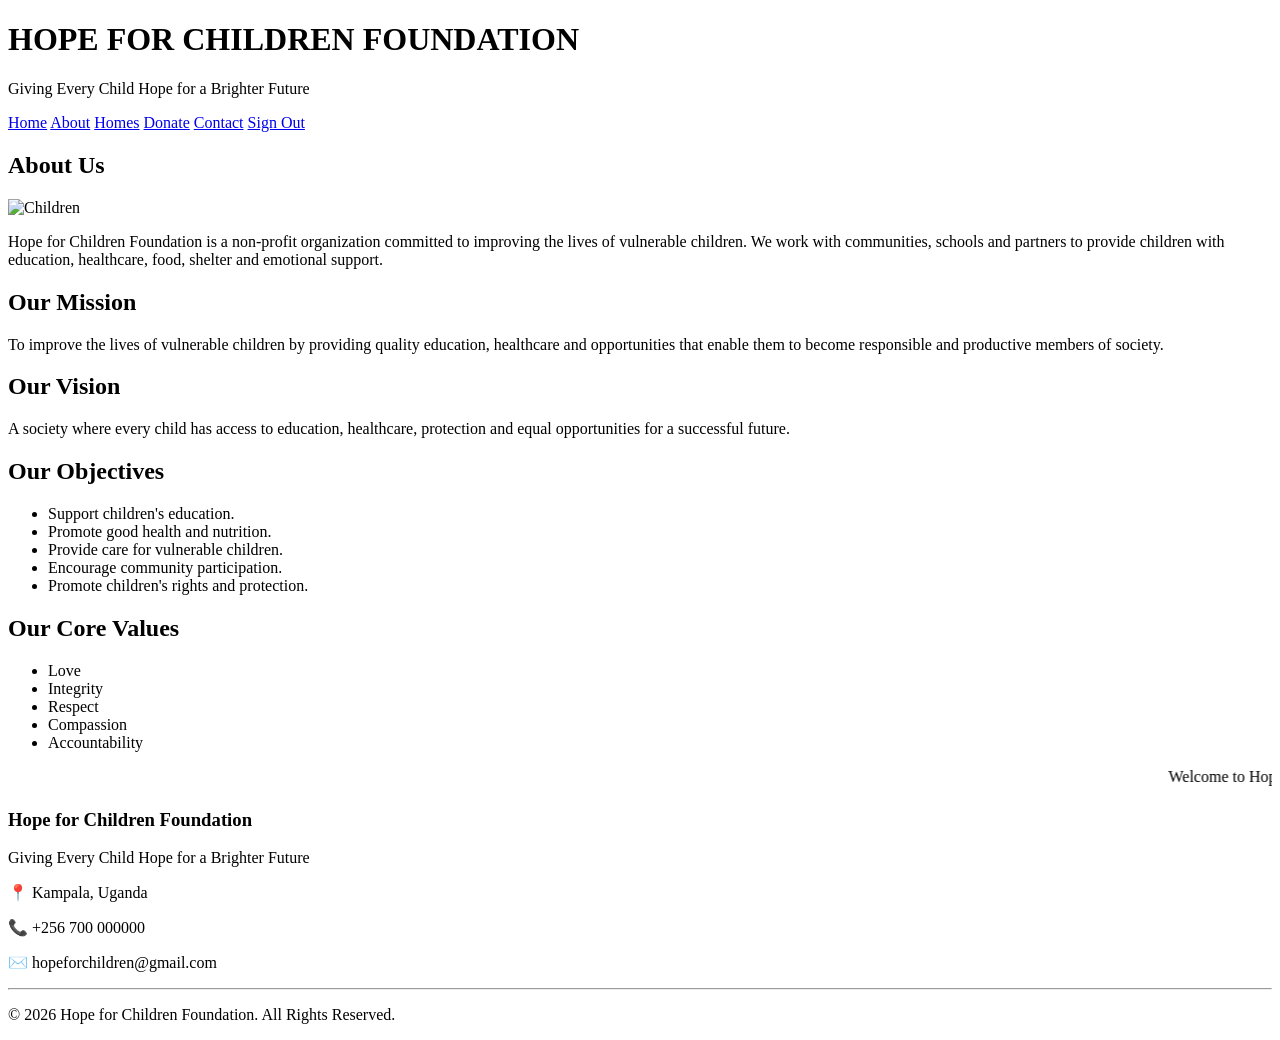
==== about.html @ e33c2e8d "Update about.html" ====
<!DOCTYPE html>
<html>
<head>
    <title>Hope for Children Foundation | About</title>
    <link rel="stylesheet" href="style.css">
</head>

<body class="home-background">

<header>
    <h1>HOPE FOR CHILDREN FOUNDATION</h1>
    <p>Giving Every Child Hope for a Brighter Future</p>
</header>

<nav>
    <a href="home.html">Home</a>
    <a href="about.html">About</a>
    <a href="homes.html">Homes</a>
    <a href="donate.html">Donate</a>
    <a href="contact.html">Contact</a>
    <a href="index.html">Sign Out</a>
</nav>

<section>

<h2>About Us</h2>

<img src="images/child4.jpeg" alt="Children" width="100%" height="350">

<p>
Hope for Children Foundation is a non-profit organization committed to
improving the lives of vulnerable children. We work with communities,
schools and partners to provide children with education, healthcare,
food, shelter and emotional support.
</p>

<h2>Our Mission</h2>

<p>
To improve the lives of vulnerable children by providing quality
education, healthcare and opportunities that enable them to become
responsible and productive members of society.
</p>

<h2>Our Vision</h2>

<p>
A society where every child has access to education, healthcare,
protection and equal opportunities for a successful future.
</p>

<h2>Our Objectives</h2>

<ul>
<li>Support children's education.</li>
<li>Promote good health and nutrition.</li>
<li>Provide care for vulnerable children.</li>
<li>Encourage community participation.</li>
<li>Promote children's rights and protection.</li>
</ul>

<h2>Our Core Values</h2>

<ul>
<li>Love</li>
<li>Integrity</li>
<li>Respect</li>
<li>Compassion</li>
<li>Accountability</li>
</ul>

</section>
  <marquee>
Welcome to Hope for Children Foundation. Together we can change children's lives.
</marquee>

<footer>

<h3>Hope for Children Foundation</h3>

<p>Giving Every Child Hope for a Brighter Future</p>

<p>📍 Kampala, Uganda</p>

<p>📞 +256 700 000000</p>

<p>✉️ hopeforchildren@gmail.com</p>

<hr>

<p>&copy; 2026 Hope for Children Foundation. All Rights Reserved.</p>

</footer>

</>
</html>
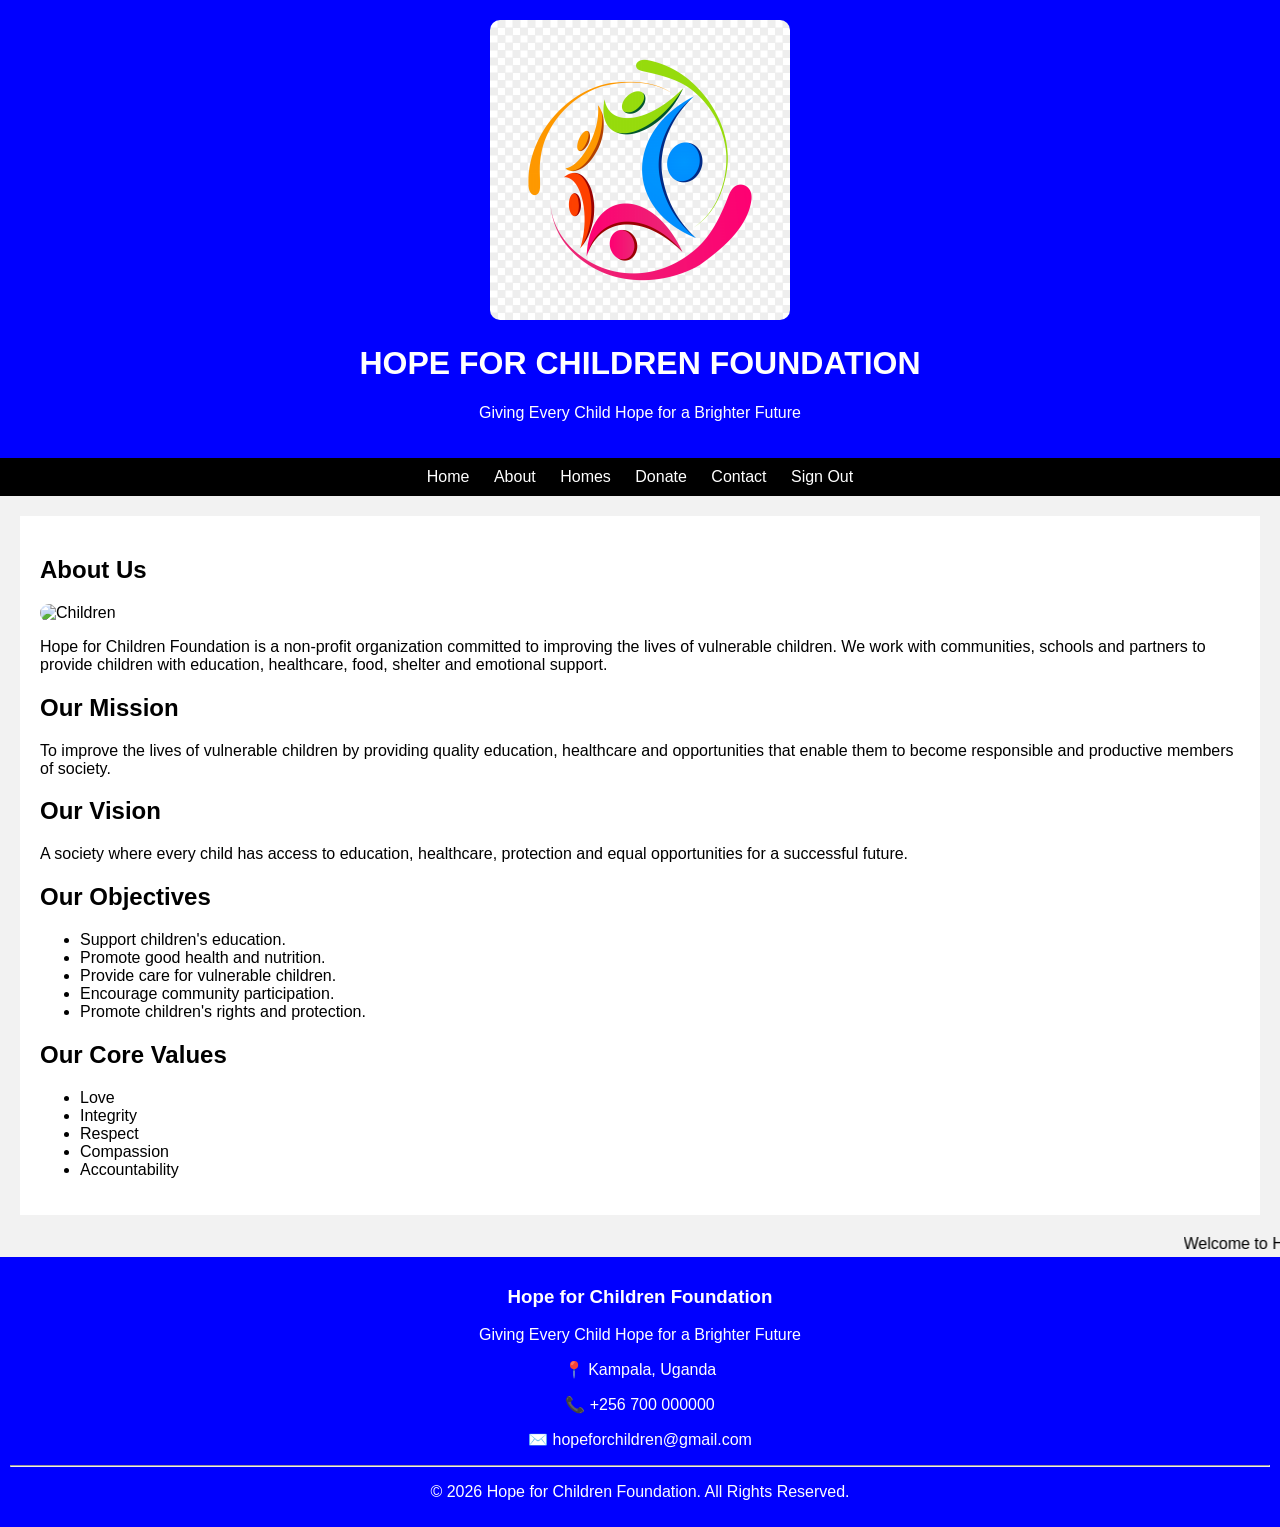
==== commit 3a2d1b6c: "Update about.html" ====
--- a/about.html
+++ b/about.html
@@ -8,8 +8,13 @@
 <body class="home-background">
 
 <header>
-    <h1>HOPE FOR CHILDREN FOUNDATION</h1>
-    <p>Giving Every Child Hope for a Brighter Future</p>
+
+<img src="images/logo.png" alt="Hope for Children Logo" width="100" height="100">
+
+<h1>HOPE FOR CHILDREN FOUNDATION</h1>
+
+<p>Giving Every Child Hope for a Brighter Future</p>
+
 </header>
 
 <nav>
--- a/style.css
+++ b/style.css
@@ -0,0 +1,92 @@
+img {
+    width: 300px;
+    height: auto;
+    border-radius: 10px;
+}
+body{
+    font-family: Arial;
+    background-color: #f2f2f2;
+    margin:0;
+}
+
+header{
+    background-color: blue;
+    color:white;
+    text-align:center;
+    padding:20px;
+}
+
+nav{
+    background-color:black;
+    text-align:center;
+    padding:10px;
+}
+
+nav a{
+    color:white;
+    text-decoration:none;
+    margin:10px;
+}
+
+section{
+    background:white;
+    padding:20px;
+    margin:20px;
+}
+
+footer{
+    background-color:blue;
+    color:white;
+    text-align:center;
+    padding:10px;
+}
+input[type=submit], button{
+background:#ff9800;
+color:white;
+padding:12px 25px;
+border:none;
+border-radius:5px;
+font-size:16px;
+cursor:pointer;
+}
+
+input[type=submit]:hover,
+button:hover{
+background:#1F6B43;
+}
+input, textarea, select{
+
+width:100%;
+padding:10px;
+margin-top:5px;
+margin-bottom:15px;
+border:1px solid #ccc;
+border-radius:5px;
+
+}
+/* Login and Signup pages *
+
+.login-form {
+    background-color: lightblue;
+    width: 300px;
+    margin: 50px auto;
+    padding: 20px;
+    border: 2px solid green;
+    text-align: center;
+}
+
+.login-form input {
+    padding: 8px;
+    margin: 5px;
+}
+
+.login-form button {
+    background-color: green;
+    color: white;
+    padding: 10px;
+    border: none;
+}
+
+.login-form h2 {
+    color: blue;
+}
